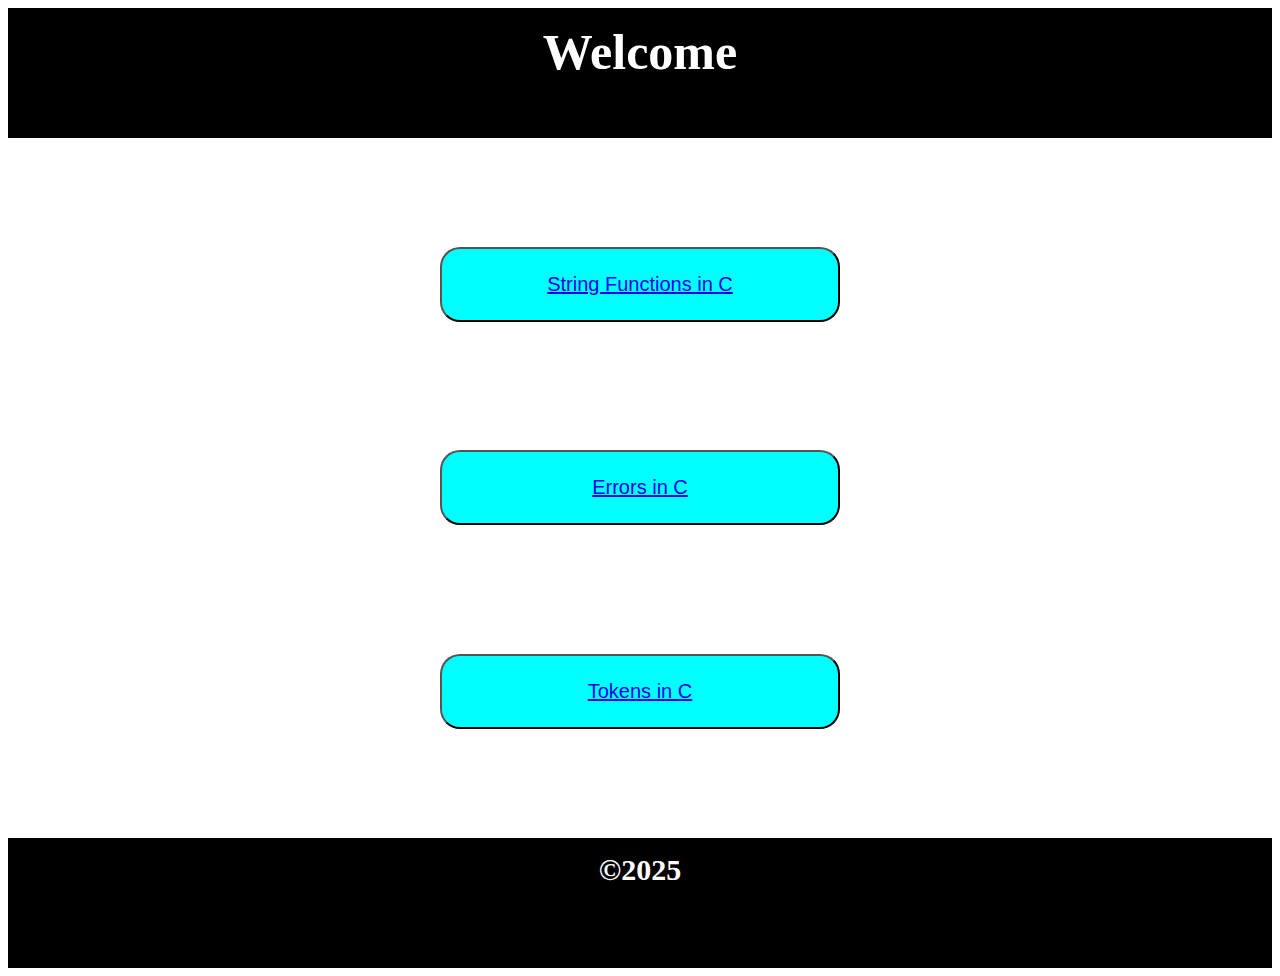
==== index.html @ 7fc2845c "Add files via upload" ====
<!DOCTYPE html>
<html lang="en">
<head>
    <meta charset="UTF-8">
    <meta name="viewport" content="width=device-width, initial-scale=1.0">
    <title>Document</title>
    <link rel="stylesheet" href="style.css" type="text/css"
</head>
<body>
    <div class ="container">
        <div class = "header">
            <header>Welcome</header>
        </div>
        <div class ="content">
            <button class = "button"><a href="string.html">String Functions in C</a></button>
            <button class = "button"><a href="error.html">Errors in C</a></button>
            <button class = "button"><a href="token.html"> Tokens in C</a></button>
        </div>
        <div class = "footer"> 
            <footer>©2025</footer>
        </div>
    </div>
</body>
</html>
---- style.css ----
.container
{
    min-height: auto;
    display: grid;
    grid-template-row: auto auto auto;
}
.content
{
    display: grid;
    grid-template-column: 200px 200px;
    grid-template-row: 200px 200px;
    justify-content:center;
    align-items:center;
    padding: 50px;
    gap: 10px;
    height: 600px;
}
.header 
{
    font-size: 50px;
    font-weight: bold;
    background-color:black;
    color:white;
    padding: 15px;
    height: 100px;
    text-align: center;
}
.footer
{
    font-size: 30px;
    font-weight: bold;
    background-color:black;
    color:white;
    padding:15px;
    height: 100px;
    text-align: center;
}
.button
{
    font-size: 20px;
    background-color:cyan;
    padding: 10px;
    text-align: center;
    min-height: 75px;
    width: 400px;
    border-radius: 20px;
}
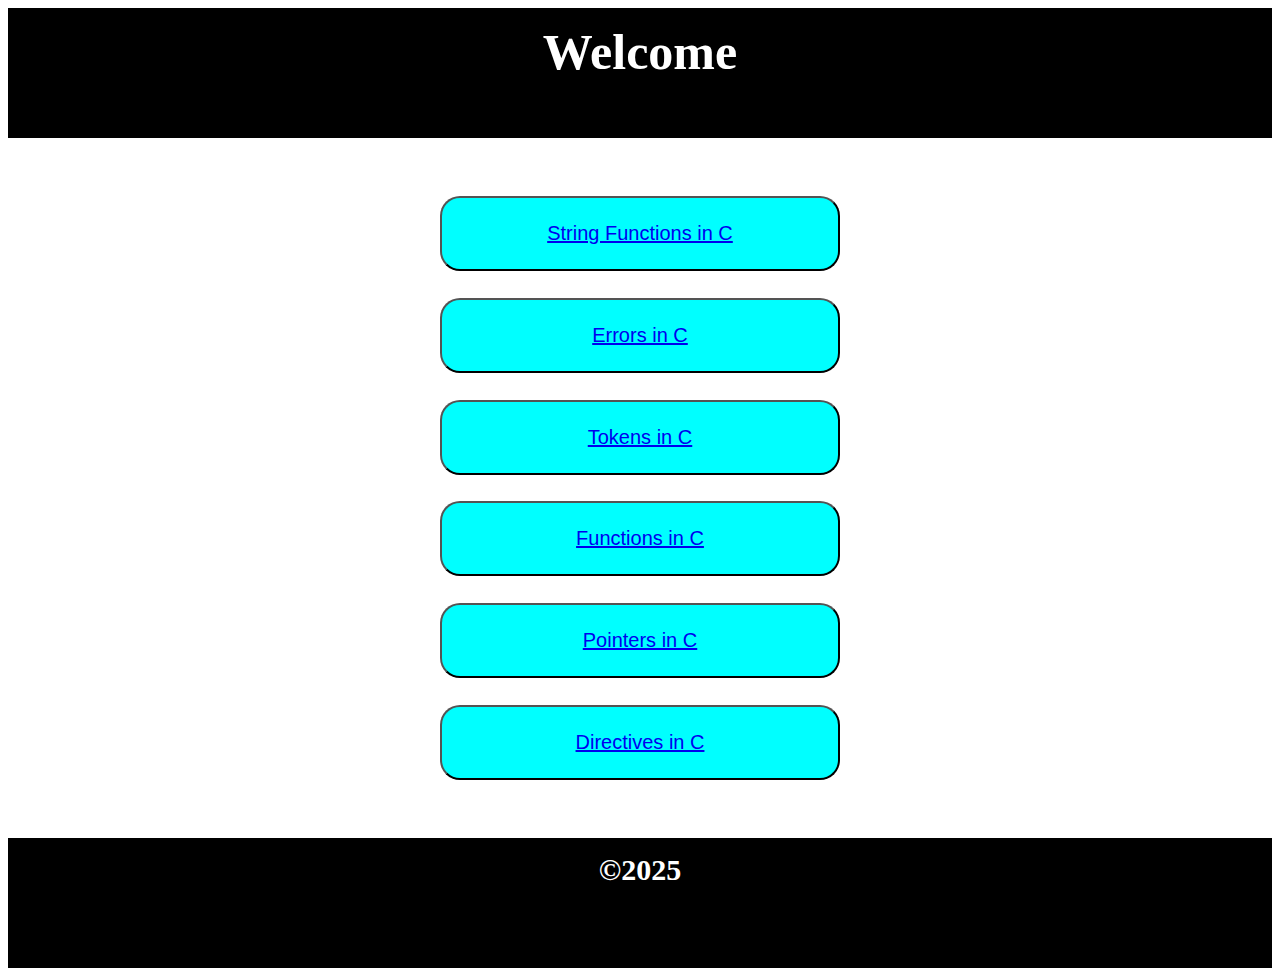
==== commit b4755fa8: "Add files via upload" ====
--- a/index.html
+++ b/index.html
@@ -15,6 +15,9 @@
             <button class = "button"><a href="string.html">String Functions in C</a></button>
             <button class = "button"><a href="error.html">Errors in C</a></button>
             <button class = "button"><a href="token.html"> Tokens in C</a></button>
+            <button class = "button"><a href="function.html">Functions in C</a></button>
+            <button class = "button"><a href="switch.html">Pointers in C</a></button>
+            <button class = "button"><a href="directives.html">Directives in C</a></button>
         </div>
         <div class = "footer"> 
             <footer>©2025</footer>
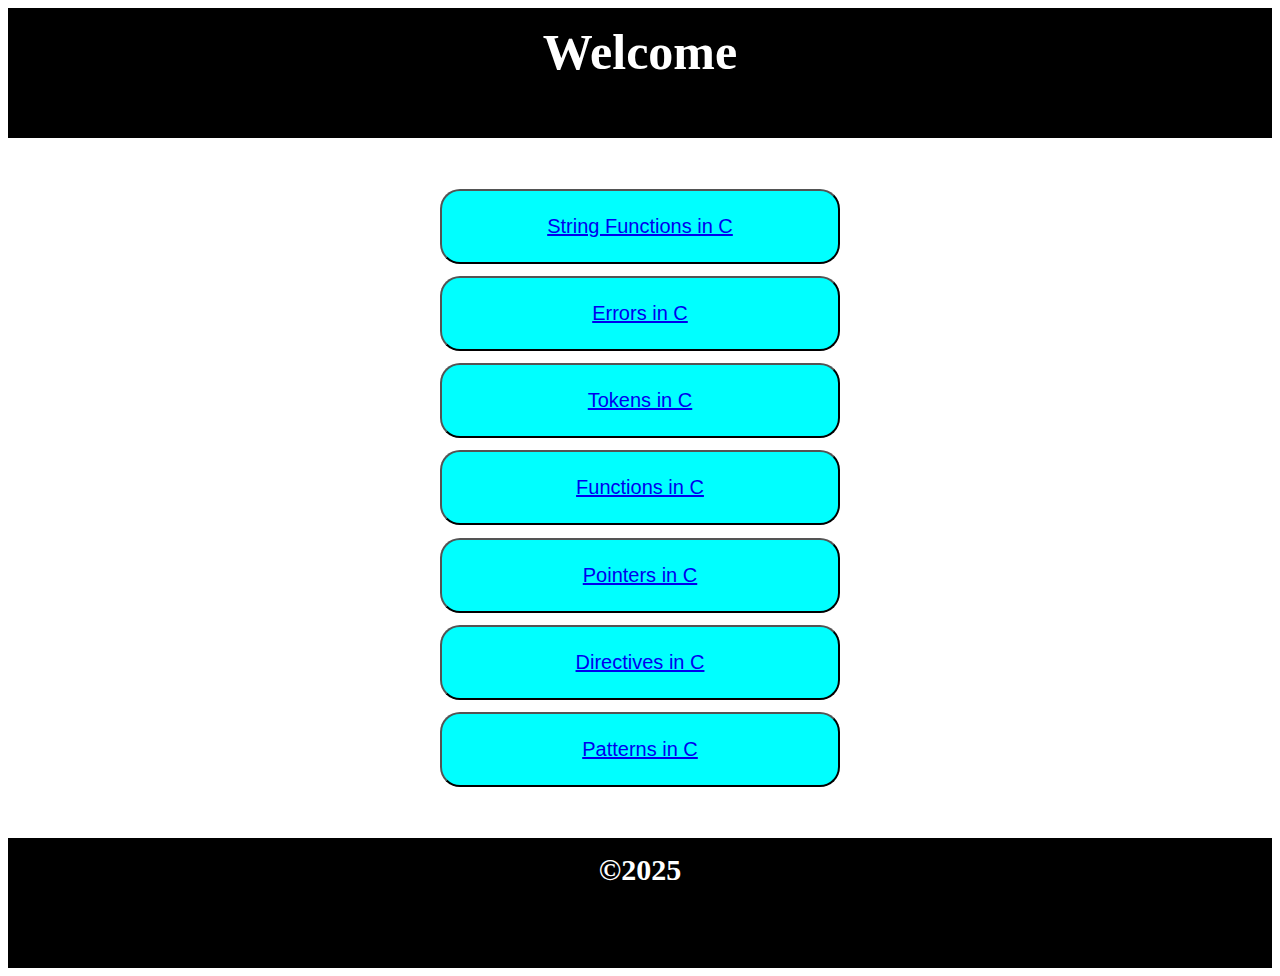
==== commit d742e8d3: "Update index.html" ====
--- a/index.html
+++ b/index.html
@@ -18,10 +18,11 @@
             <button class = "button"><a href="function.html">Functions in C</a></button>
             <button class = "button"><a href="switch.html">Pointers in C</a></button>
             <button class = "button"><a href="directives.html">Directives in C</a></button>
+            <button class = "button"><a href="patterns.html">Patterns in C</a></button>
         </div>
         <div class = "footer"> 
             <footer>©2025</footer>
         </div>
     </div>
 </body>
-</html>+</html>
